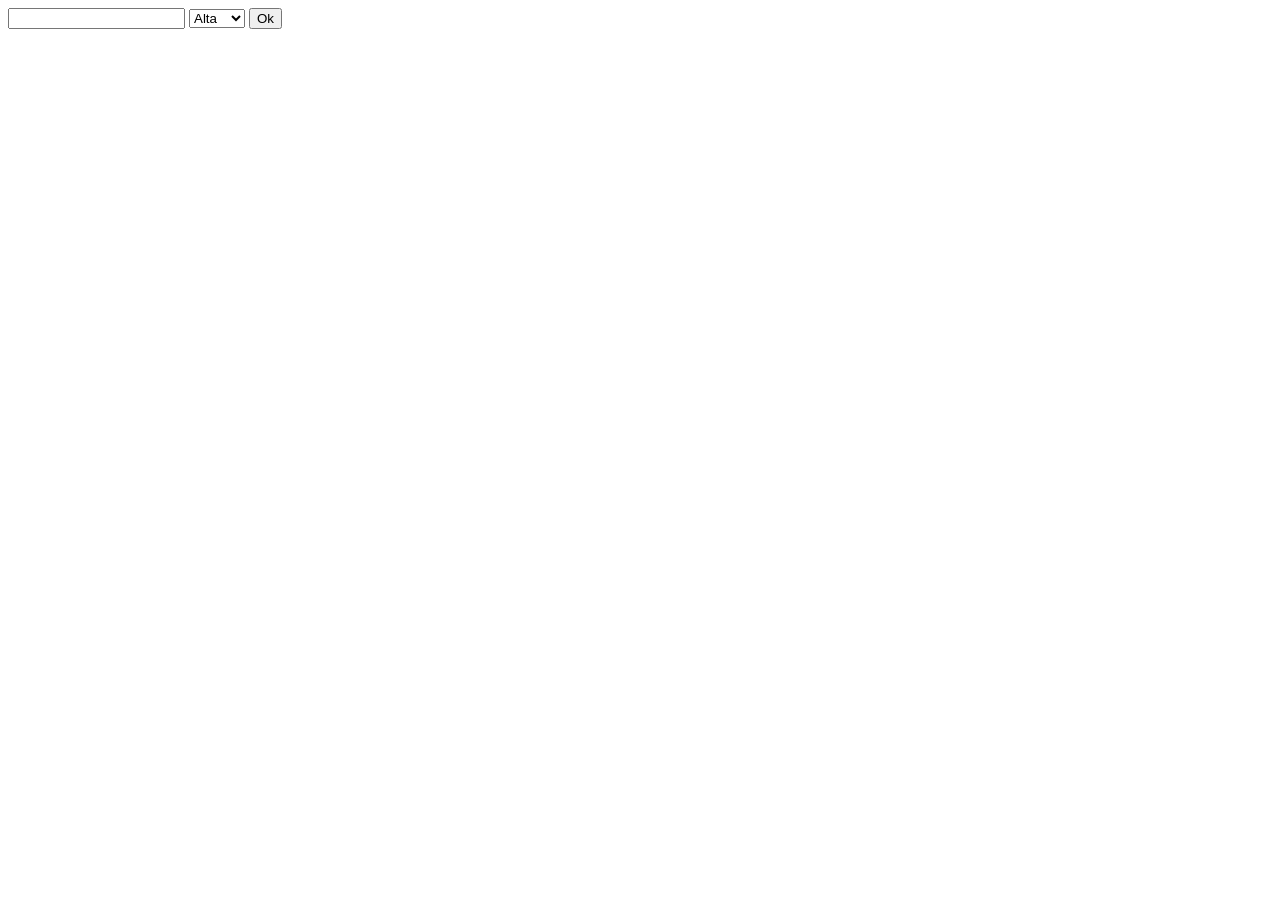
==== Atividade5/index.html @ 6a55fa5c "Começando a atividade" ====
<!DOCTYPE html>
<html lang="en">
<head>
    <meta charset="UTF-8">
    <meta name="viewport" content="width=device-width, initial-scale=1.0">
    <title>Gerenciador de Tarefas</title>
</head>
<body>



    <input type="text" id="Tarefa">

    <select id="Priorid">
        <option id="Red">Alta</option>
        <option id="Green">Baixa</option>
    </select>

    <button onclick = "check()"> Ok </button>



    <script>
        function check() {
            let Trf = document.getElementById("Tarefa").value;
            let prioridade = document.getElementById("Priorid").value;
            let p = document.createElement("li")
            p.innerHTML="Tarefa: "  + Trf + " | Prioridade: " + prioridade;
            document.body.appendChild(p);
            alert("Tarefa: "  + Trf + " | Prioridade: " + prioridade)
        }




    </script>











    
</body>
</html>
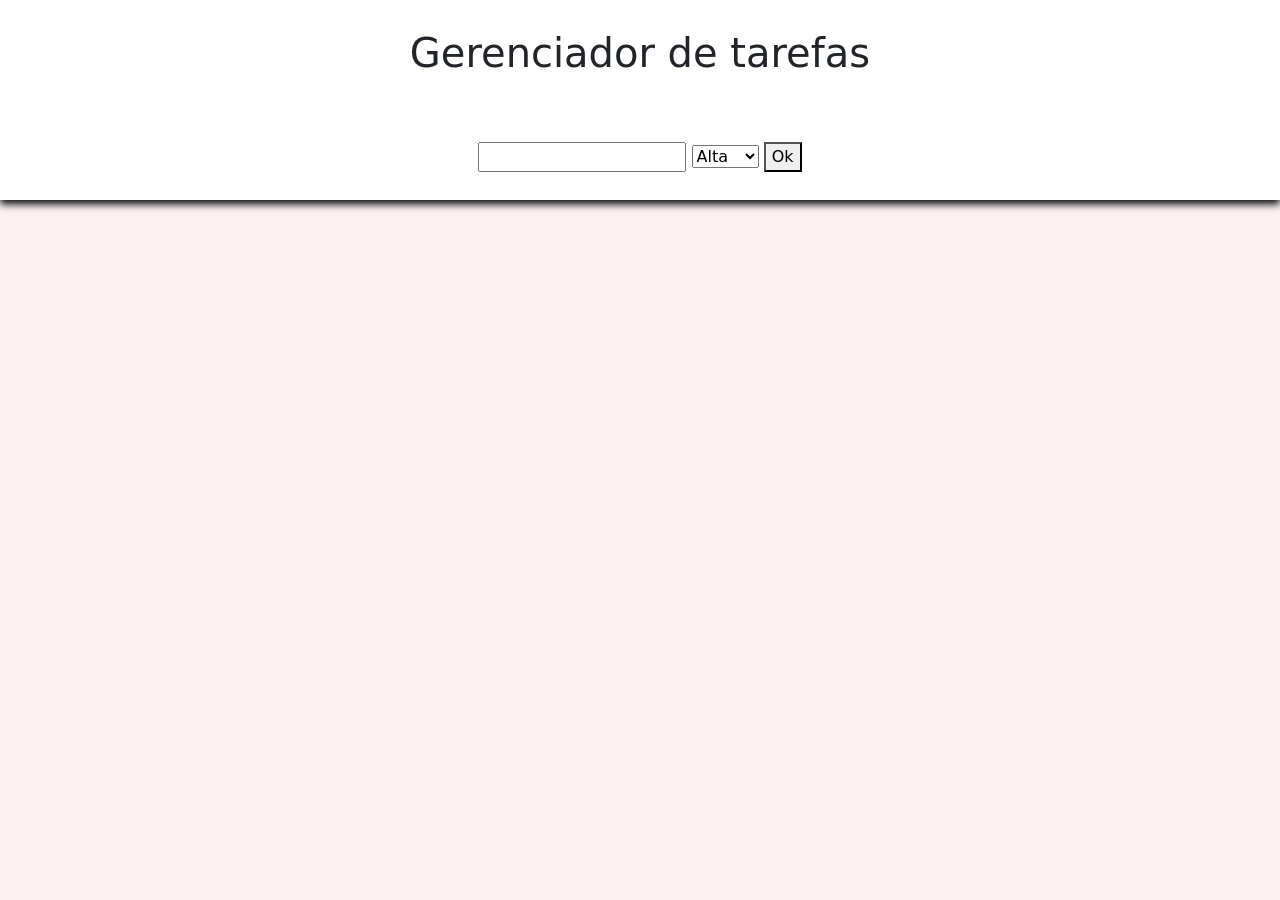
==== commit 551fbd05: "Atividade 5 (primeira com js)" ====
--- a/Atividade5/index.html
+++ b/Atividade5/index.html
@@ -3,48 +3,32 @@
 <head>
     <meta charset="UTF-8">
     <meta name="viewport" content="width=device-width, initial-scale=1.0">
+    <link rel="stylesheet" href="https://cdn.jsdelivr.net/npm/bootstrap@5.3.0/dist/css/bootstrap.min.css">
+    <link rel="stylesheet" href="style.css">
     <title>Gerenciador de Tarefas</title>
 </head>
 <body>
 
+    <div class="X">
 
+        <h1>Gerenciador de tarefas</h1>
+        <div class="Y">
+            <input type="text" id="Tarefa">
 
-    <input type="text" id="Tarefa">
+            <select id="Priorid">
+                <option id="Red">Alta</option>
+                <option id="Green">Baixa</option>
+            </select>
 
-    <select id="Priorid">
-        <option id="Red">Alta</option>
-        <option id="Green">Baixa</option>
-    </select>
+            <button onclick = "check()"> Ok </button>
+        </div>
+    </div>  
 
-    <button onclick = "check()"> Ok </button>
+    <div id="container" class="d-flex flex-wrap gap-3 mt-4"></div>
 
+    <script src="script.js"></script>
 
-
-    <script>
-        function check() {
-            let Trf = document.getElementById("Tarefa").value;
-            let prioridade = document.getElementById("Priorid").value;
-            let p = document.createElement("li")
-            p.innerHTML="Tarefa: "  + Trf + " | Prioridade: " + prioridade;
-            document.body.appendChild(p);
-            alert("Tarefa: "  + Trf + " | Prioridade: " + prioridade)
-        }
-
-
-
-
-    </script>
-
-
-
-
-
-
-
-
-
-
-
+    
     
 </body>
 </html>
--- a/Atividade5/style.css
+++ b/Atividade5/style.css
@@ -0,0 +1,21 @@
+body{
+    background-color: rgb(252, 242, 242);
+    display: flex;
+    align-items: center;
+    justify-content: center;
+    flex-direction: column;
+}
+
+.X{
+    box-sizing: content-box;
+    display: flex;
+    flex-direction: column;
+    background-color: white;
+    justify-content: space-around;
+    align-items: center;
+    flex-wrap: wrap;
+    width: 100%;
+    height: 200px;
+    box-shadow: 0px 4px 8px black;
+
+}
